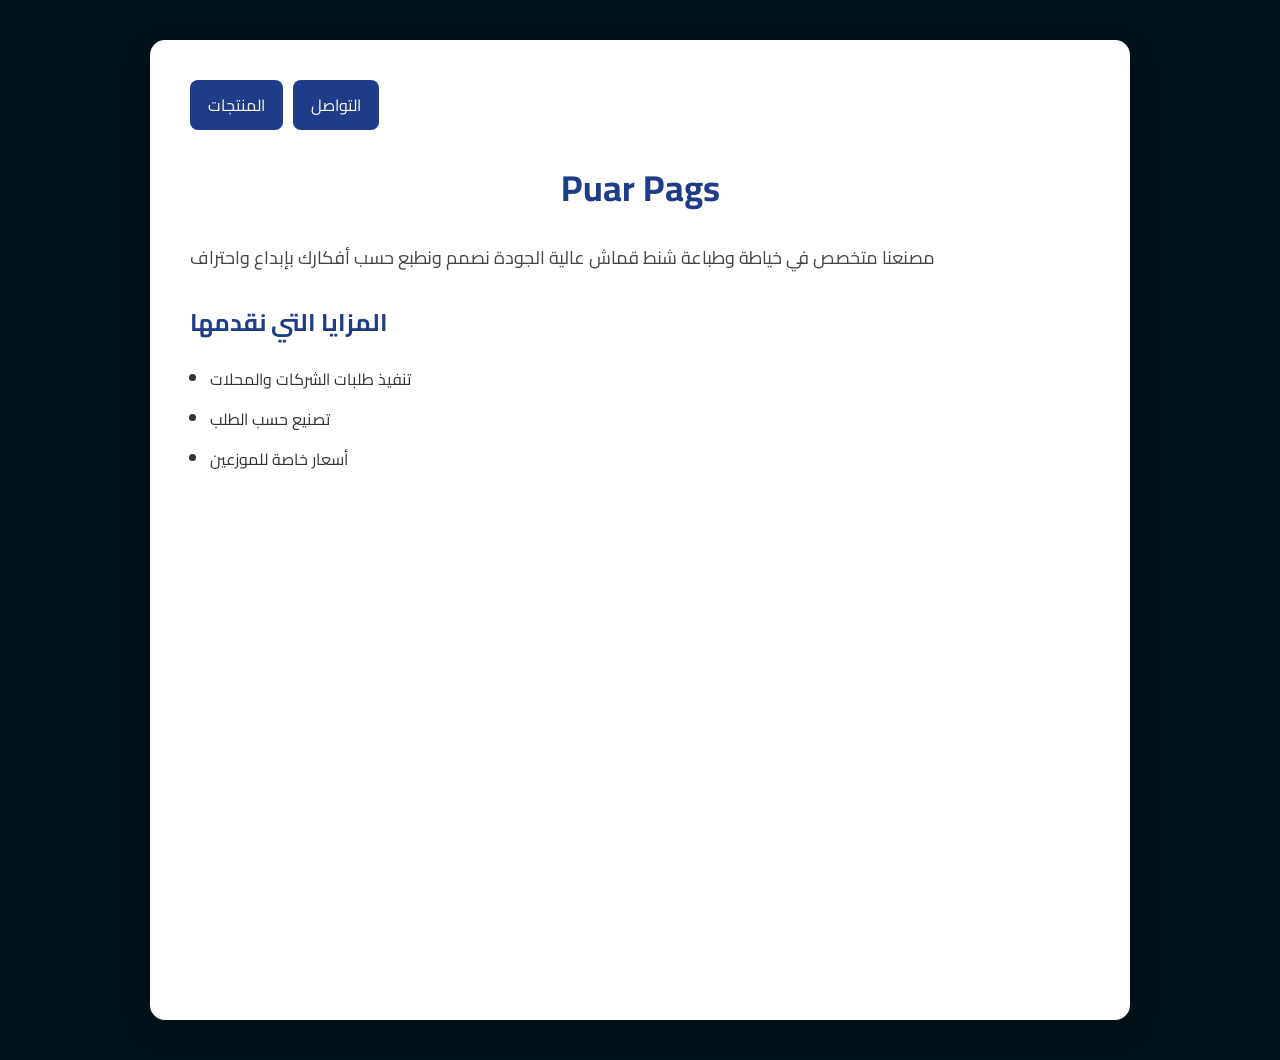
==== index.html @ 5b44307c "Add files via upload" ====
<!DOCTYPE html>
<html lang="ar">
<head>
<meta charset="UTF-8">
<meta name="viewport" content="width=device-width, initial-scale=1.0">

<title>بيور باجز</title>

<link rel="stylesheet" href="style.css">

<!-- خط جميل -->
<link href="https://fonts.googleapis.com/css2?family=Cairo:wght@400;700&display=swap" rel="stylesheet">

</head>

<body>

<div class="about-box">

<div class="nav">
<a href="main.html" class="products-btn">المنتجات</a>
<a href="a7a.html" class="contact-btn">التواصل</a>
</div>

<h1>Puar Pags</h1>

<p>
مصنعنا متخصص في خياطة وطباعة شنط قماش عالية الجودة  
نصمم ونطبع حسب أفكارك بإبداع واحتراف
</p>

<h2>المزايا التي نقدمها</h2>

<ul>
<li>تنفيذ طلبات الشركات والمحلات</li>
<li>تصنيع حسب الطلب</li>
<li>أسعار خاصة للموزعين</li>
</ul>

</div>

</body>
</html>
---- style.css ----
body{
    font-family: 'Cairo', sans-serif;
    background:#02131a;
    margin:0;
}

/* صندوق الصفحة */
.about-box{
    width:90%;
    max-width:900px;
    min-height:100vh;

    margin:40px auto;
    padding:40px;

    background:white;
    border-radius:15px;

    box-shadow:0 10px 30px rgba(0,0,0,0.2);
}

/* شريط الأزرار */
.nav{
    display:flex;
    gap:10px;
    margin-bottom:20px;
}

/* العنوان */
.about-box h1{
    text-align:center;
    color:#1f3c88;
    margin-bottom:20px;
    font-size:36px;
}

/* العناوين */
.about-box h2{
    color:#1f3c88;
    margin-top:25px;
}

/* النص */
.about-box p{
    color:#444;
    line-height:1.8;
    font-size:18px;
}

/* القائمة */
.about-box ul{
    padding-left:20px;
}

.about-box li{
    margin-bottom:10px;
    color:#333;
}

/* الأزرار */
.products-btn,
.contact-btn{
    display:inline-block;
    background:#1f3c88;
    color:white;

    padding:10px 18px;

    border-radius:8px;
    text-decoration:none;

    transition:0.3s;
}

/* تأثير عند المرور */
.products-btn:hover,
.contact-btn:hover{
    background:#162d63;
}
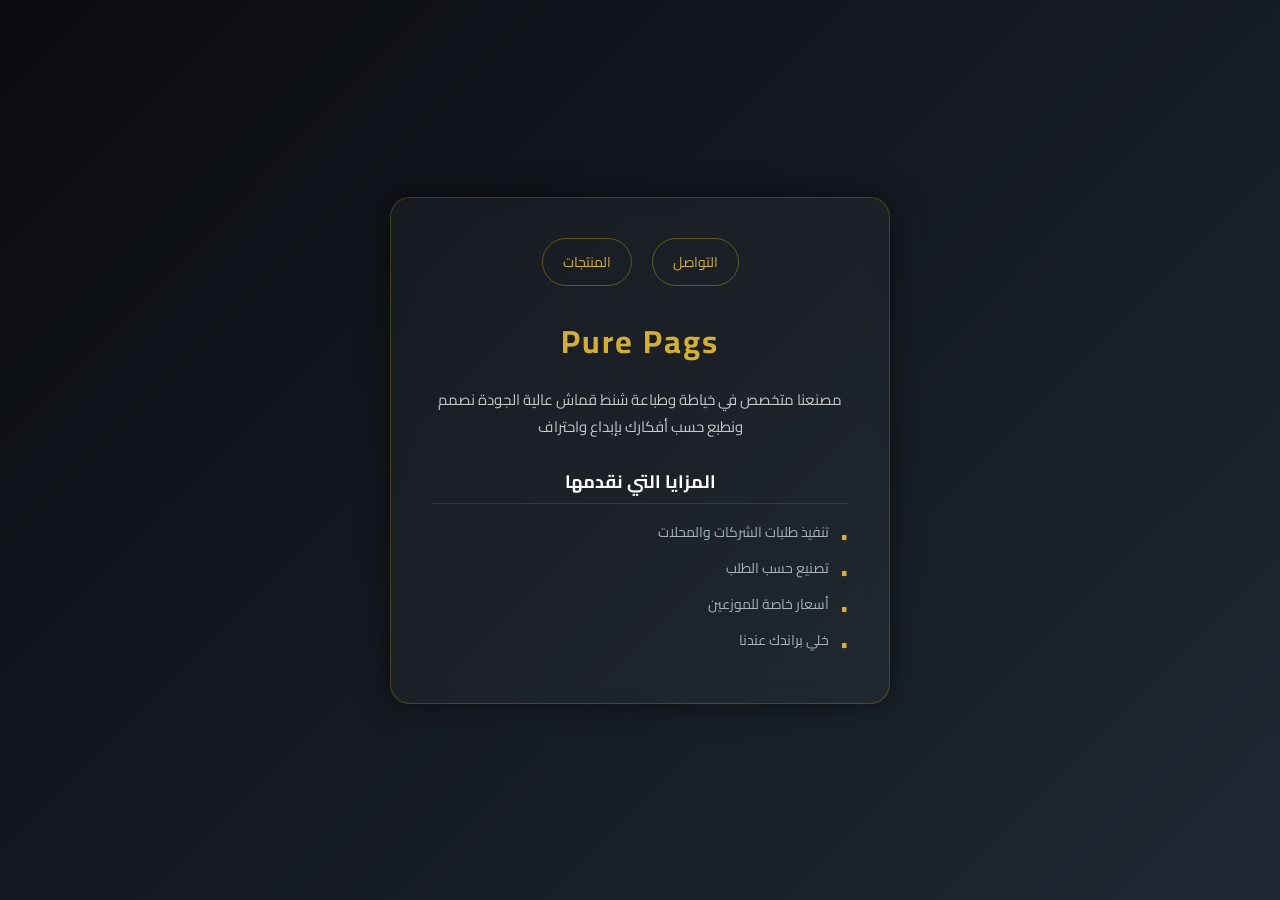
==== commit 814ff7f6: "Add files via upload" ====
--- a/index.html
+++ b/index.html
@@ -22,7 +22,7 @@
 <a href="a7a.html" class="contact-btn">التواصل</a>
 </div>
 
-<h1>Puar Pags</h1>
+<h1>Pure Pags</h1>
 
 <p>
 مصنعنا متخصص في خياطة وطباعة شنط قماش عالية الجودة  
@@ -35,6 +35,7 @@
 <li>تنفيذ طلبات الشركات والمحلات</li>
 <li>تصنيع حسب الطلب</li>
 <li>أسعار خاصة للموزعين</li>
+<li>خلي براندك عندنا</li>
 </ul>
 
 </div>
--- a/style.css
+++ b/style.css
@@ -1,79 +1,119 @@
-body{
-    font-family: 'Cairo', sans-serif;
-    background:#02131a;
-    margin:0;
+/* Reset بسيط */
+* {
+  margin: 0;
+  padding: 0;
+  box-sizing: border-box;
 }
 
-/* صندوق الصفحة */
-.about-box{
-    width:90%;
-    max-width:900px;
-    min-height:100vh;
-
-    margin:40px auto;
-    padding:40px;
-
-    background:white;
-    border-radius:15px;
-
-    box-shadow:0 10px 30px rgba(0,0,0,0.2);
+/* خلفية فخمة */
+body {
+  font-family: 'Cairo', sans-serif;
+  background: linear-gradient(135deg, #0b0c10, #1f2833);
+  color: #ffffff;
+  height: 100vh;
+  display: flex;
+  justify-content: center;
+  align-items: center;
 }
 
-/* شريط الأزرار */
-.nav{
-    display:flex;
-    gap:10px;
-    margin-bottom:20px;
+/* البوكس الرئيسي */
+.about-box {
+  background: rgba(255, 255, 255, 0.03);
+  padding: 40px;
+  border-radius: 20px;
+  width: 90%;
+  max-width: 500px;
+  backdrop-filter: blur(10px);
+  border: 1px solid rgba(255, 215, 0, 0.2);
+  box-shadow: 0 0 30px rgba(0,0,0,0.5);
+  text-align: center;
+}
+
+/* الناف */
+.nav {
+  display: flex;
+  justify-content: center;
+  gap: 20px;
+  margin-bottom: 25px;
+}
+
+/* الأزرار */
+.nav a {
+  text-decoration: none;
+  padding: 10px 20px;
+  border-radius: 30px;
+  font-size: 14px;
+  transition: 0.3s;
+  border: 1px solid rgba(255, 215, 0, 0.3);
+  color: #d4af37;
+}
+
+/* تأثير hover */
+.nav a:hover {
+  background: #d4af37;
+  color: #000;
+  box-shadow: 0 0 15px rgba(212, 175, 55, 0.6);
 }
 
 /* العنوان */
-.about-box h1{
-    text-align:center;
-    color:#1f3c88;
-    margin-bottom:20px;
-    font-size:36px;
-}
-
-/* العناوين */
-.about-box h2{
-    color:#1f3c88;
-    margin-top:25px;
+h1 {
+  font-size: 32px;
+  margin-bottom: 15px;
+  color: #d4af37;
+  letter-spacing: 2px;
 }
 
 /* النص */
-.about-box p{
-    color:#444;
-    line-height:1.8;
-    font-size:18px;
+p {
+  font-size: 15px;
+  color: #c5c6c7;
+  margin-bottom: 25px;
+  line-height: 1.8;
+}
+
+/* عنوان فرعي */
+h2 {
+  font-size: 18px;
+  margin-bottom: 15px;
+  color: #ffffff;
+  border-bottom: 1px solid rgba(255,255,255,0.1);
+  padding-bottom: 5px;
 }
 
 /* القائمة */
-.about-box ul{
-    padding-left:20px;
+ul {
+  list-style: none;
+  text-align: right;
 }
 
-.about-box li{
-    margin-bottom:10px;
-    color:#333;
+ul li {
+  margin-bottom: 10px;
+  font-size: 14px;
+  color: #a8b2b9;
+  position: relative;
+  padding-right: 20px;
 }
 
-/* الأزرار */
-.products-btn,
-.contact-btn{
-    display:inline-block;
-    background:#1f3c88;
-    color:white;
-
-    padding:10px 18px;
-
-    border-radius:8px;
-    text-decoration:none;
-
-    transition:0.3s;
+/* علامة جنب كل نقطة */
+ul li::before {
+  content: "•";
+  position: absolute;
+  right: 0;
+  color: #d4af37;
+  font-size: 18px;
 }
 
-/* تأثير عند المرور */
-.products-btn:hover,
-.contact-btn:hover{
-    background:#162d63;
+/* موبايل */
+@media (max-width: 600px) {
+  .about-box {
+    padding: 25px;
+  }
+
+  h1 {
+    font-size: 26px;
+  }
+
+  p {
+    font-size: 14px;
+  }
 }
